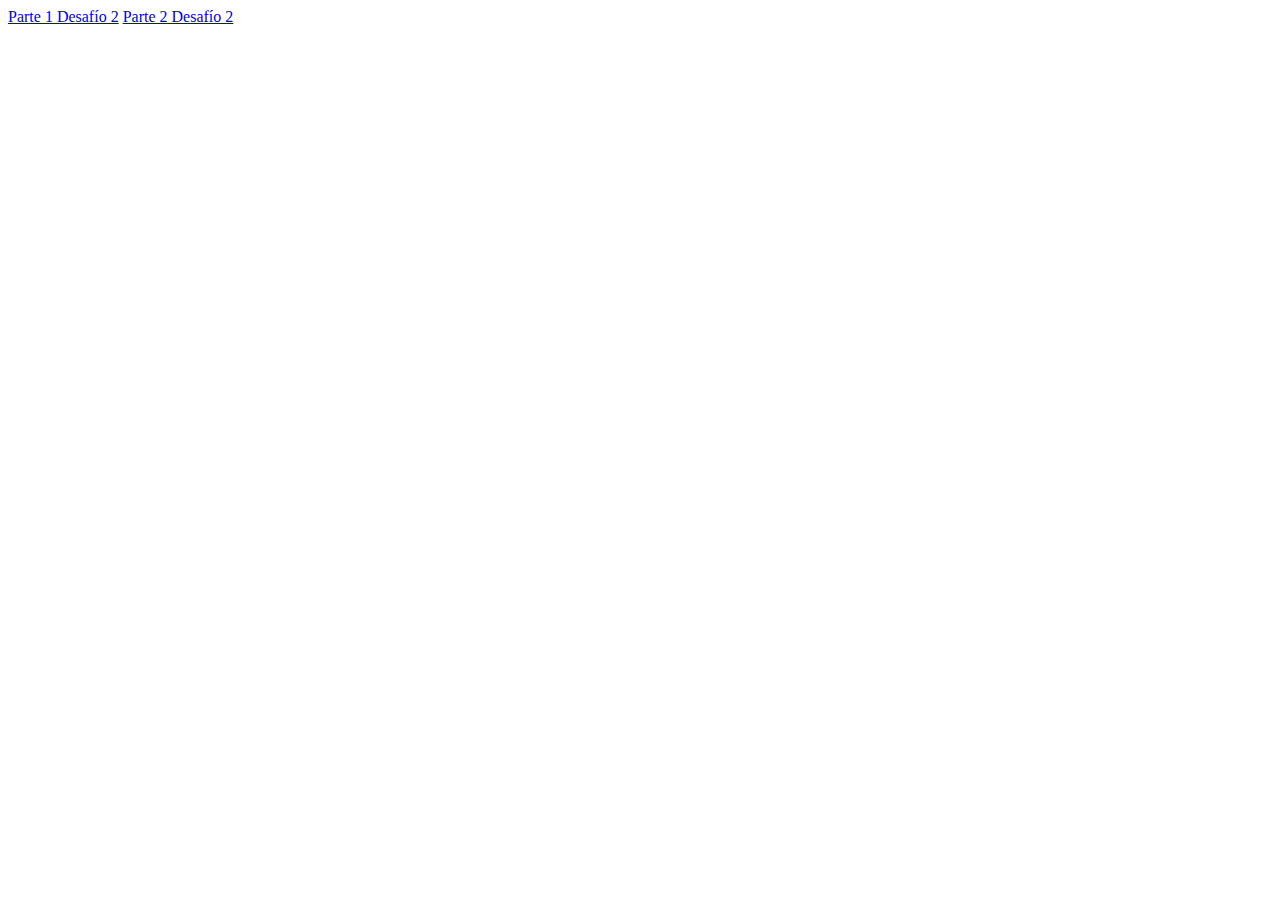
==== index.html @ 39117ac6 "Primer commit" ====
<!DOCTYPE html>
<html lang="en">
<head>
    <meta charset="UTF-8">
    <meta name="viewport" content="width=device-width, initial-scale=1.0">
    <title>Document</title>
</head>
<body>
    <a href="parte1.html">Parte 1 Desafío 2</a>
    <a href="parte2.html">Parte 2 Desafío 2</a>
</body>
</html>
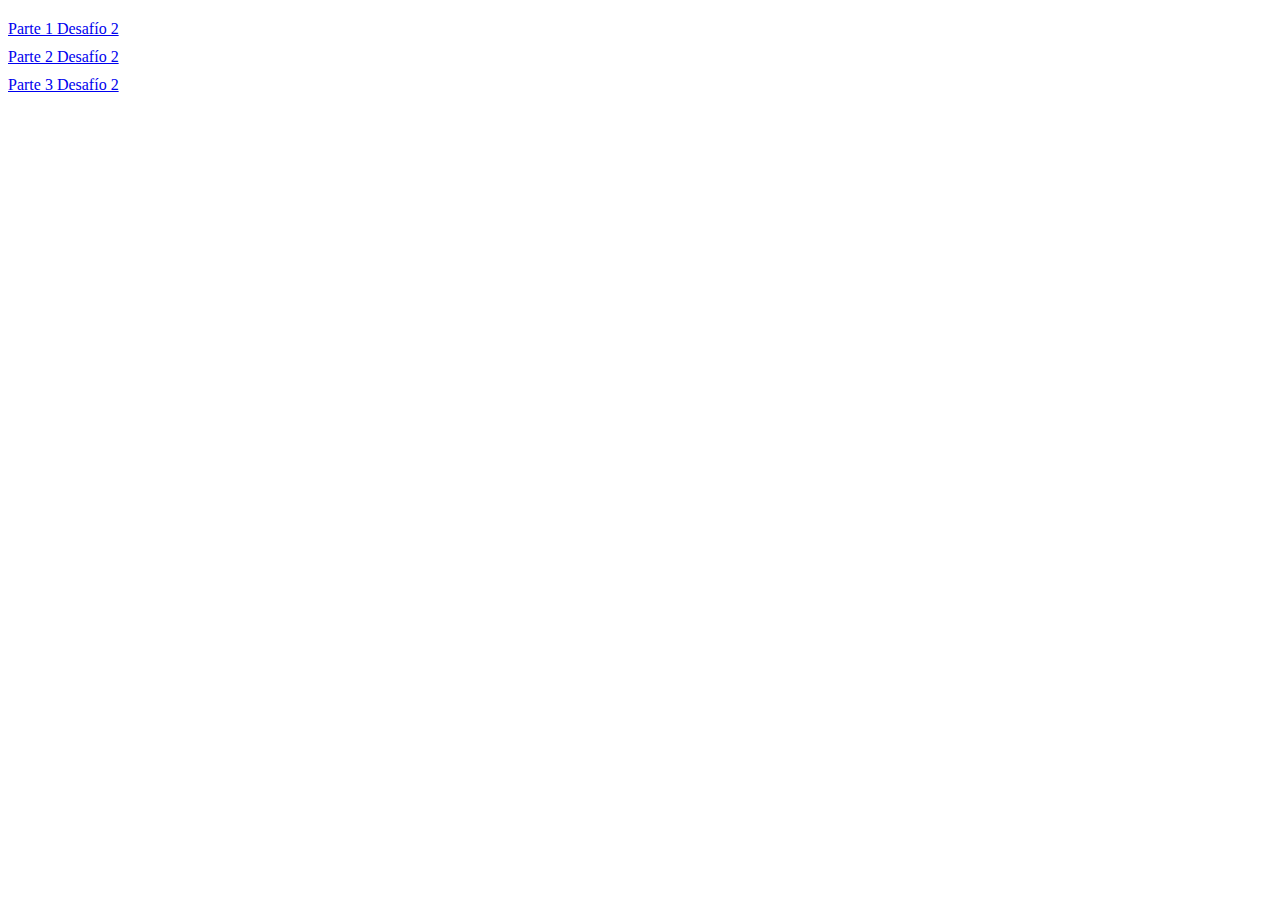
==== commit 3d099370: "Ajustes de la parte 3 en html y js" ====
--- a/index.html
+++ b/index.html
@@ -4,9 +4,13 @@
     <meta charset="UTF-8">
     <meta name="viewport" content="width=device-width, initial-scale=1.0">
     <title>Document</title>
+    <link rel="stylesheet" href="./assets/css/style.css">
 </head>
 <body>
-    <a href="parte1.html">Parte 1 Desafío 2</a>
-    <a href="parte2.html">Parte 2 Desafío 2</a>
+    <div class="links">
+        <a href="parte1.html">Parte 1 Desafío 2</a>
+        <a href="parte2.html">Parte 2 Desafío 2</a>
+        <a href="parte3.html">Parte 3 Desafío 2</a>
+    </div>
 </body>
 </html>--- a/assets/css/style.css
+++ b/assets/css/style.css
@@ -0,0 +1,34 @@
+.titulo {
+    text-align: center;
+}
+
+.galeriastickers {
+    display: flex;
+    flex-wrap: wrap;
+    justify-content: space-around
+}
+
+.stickers img {
+    width: 200px;
+    height: 200px;
+}
+
+.stickers {
+    display: flex;
+    flex-wrap: wrap;
+    flex-direction: column;
+    justify-content: space-around;
+    align-items: center;
+}
+
+.total {
+    text-align: center;
+}
+
+.links {
+    display: flex;
+    justify-content: center;
+    margin-top: 20px;
+    flex-direction: column;
+    gap: 10px;
+}